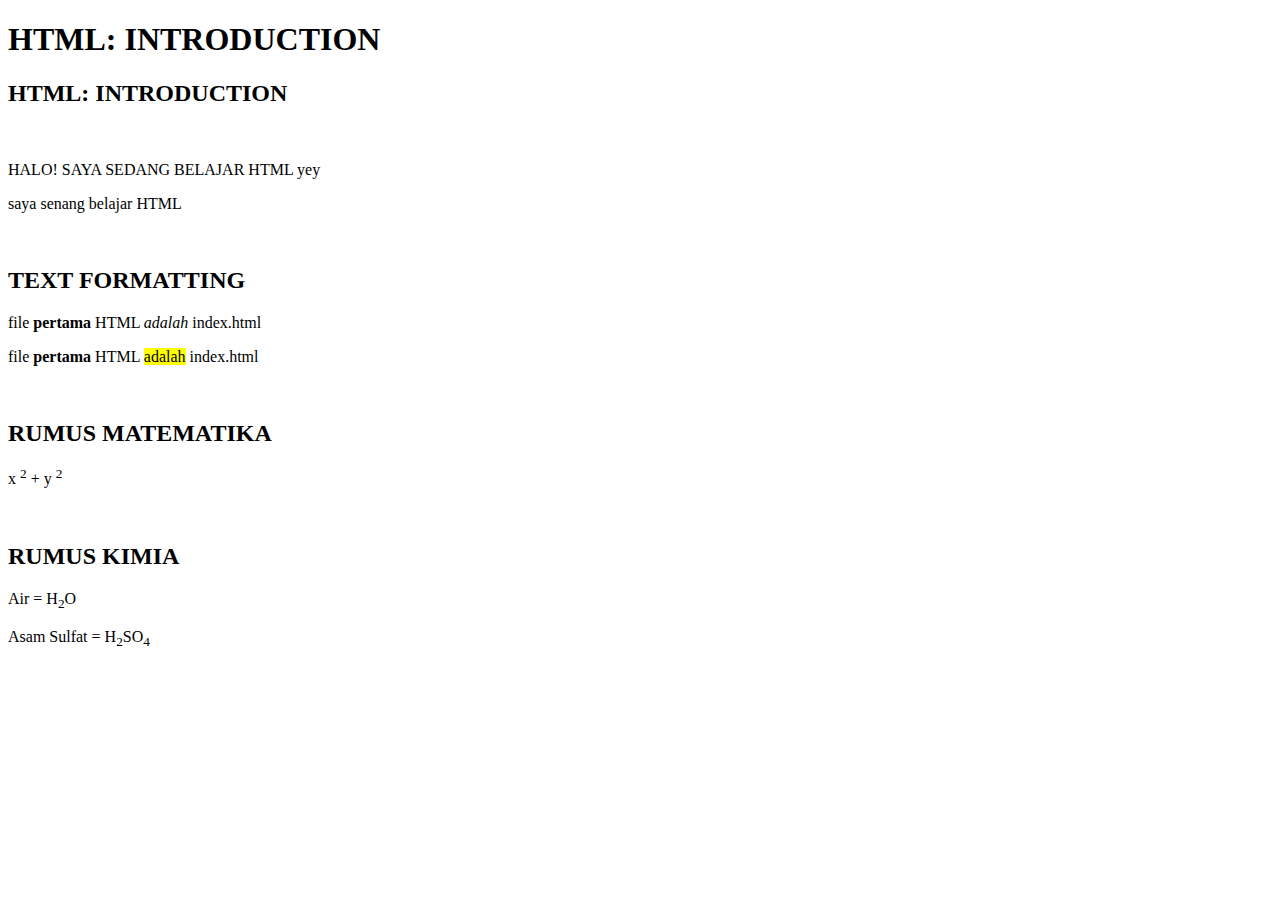
==== HTML/index.html @ 07a8d46e "[FEAT] add index html file" ====
<!DOCTYPE html>
<html lang="en">

<head>
    <meta charset="UTF-8">
    <meta name="viewport" content="width=device-width, initial-scale=1.0">
    <title>My Website</title>
</head>

<body>
    <h1>HTML: INTRODUCTION</h1>
    <h2>HTML: INTRODUCTION</h2>
    <br>

    <p>HALO! SAYA SEDANG BELAJAR HTML yey</p>
    <p> saya senang belajar HTML</p>
    <br>

    <h2>TEXT FORMATTING </h2>
    <p> file <b>pertama</b> HTML <i>adalah</i> index.html</p>
    <p> file <strong>pertama</strong> HTML <mark>adalah</mark> index.html</p>
    <br>

    <h2>RUMUS MATEMATIKA</h2>
    <p> x <sup>2</sup> + y <sup>2</sup> </p>
    <br>
    
    <h2>RUMUS KIMIA</h2>
    <p>Air = H<sub>2</sub>O</p>
    <p>Asam Sulfat = H<sub>2</sub>SO<sub>4</sub> </p>
</body>

</html>
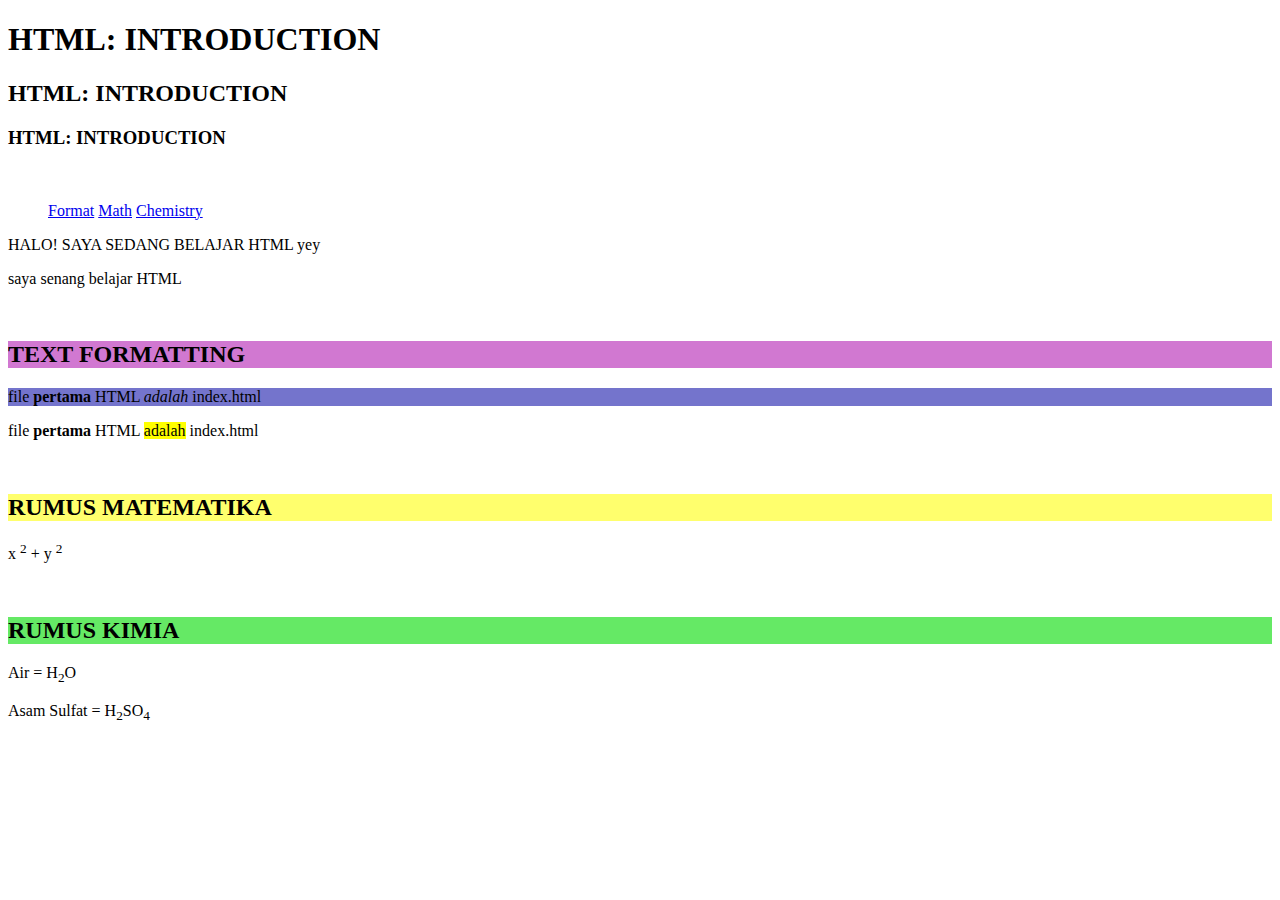
==== commit c83829ab: "[FEAT] first commit" ====
--- a/HTML/index.html
+++ b/HTML/index.html
@@ -5,27 +5,37 @@
     <meta charset="UTF-8">
     <meta name="viewport" content="width=device-width, initial-scale=1.0">
     <title>My Website</title>
+    <link rel="stylesheet" href="../CSS/style.css">
 </head>
 
 <body>
     <h1>HTML: INTRODUCTION</h1>
     <h2>HTML: INTRODUCTION</h2>
+    <h3>HTML: INTRODUCTION</h3>
     <br>
+
+    <nav>
+        <ul>
+            <a href="#formatting">Format</a>
+            <a href="#matematika">Math</a>
+            <a href="#kimia">Chemistry</a>
+        </ul>
+    </nav>
 
     <p>HALO! SAYA SEDANG BELAJAR HTML yey</p>
     <p> saya senang belajar HTML</p>
     <br>
 
-    <h2>TEXT FORMATTING </h2>
-    <p> file <b>pertama</b> HTML <i>adalah</i> index.html</p>
+    <h2 id="formatting">TEXT FORMATTING </h2>
+    <p id="paragraf"> file <b>pertama</b> HTML <i>adalah</i> index.html</p>
     <p> file <strong>pertama</strong> HTML <mark>adalah</mark> index.html</p>
     <br>
 
-    <h2>RUMUS MATEMATIKA</h2>
+    <h2 id="matematika">RUMUS MATEMATIKA</h2>
     <p> x <sup>2</sup> + y <sup>2</sup> </p>
     <br>
     
-    <h2>RUMUS KIMIA</h2>
+    <h2 id="kimia">RUMUS KIMIA</h2>
     <p>Air = H<sub>2</sub>O</p>
     <p>Asam Sulfat = H<sub>2</sub>SO<sub>4</sub> </p>
 </body>
--- a/CSS/style.css
+++ b/CSS/style.css
@@ -0,0 +1,15 @@
+#formatting {
+    background-color: rgb(209, 120, 209);
+}
+
+#matematika {
+    background-color: rgb(255, 255, 109);
+}
+
+#kimia {
+    background-color: rgb(101, 233, 101);
+}
+
+#paragraf {
+    background-color: rgb(116, 116, 204);
+}